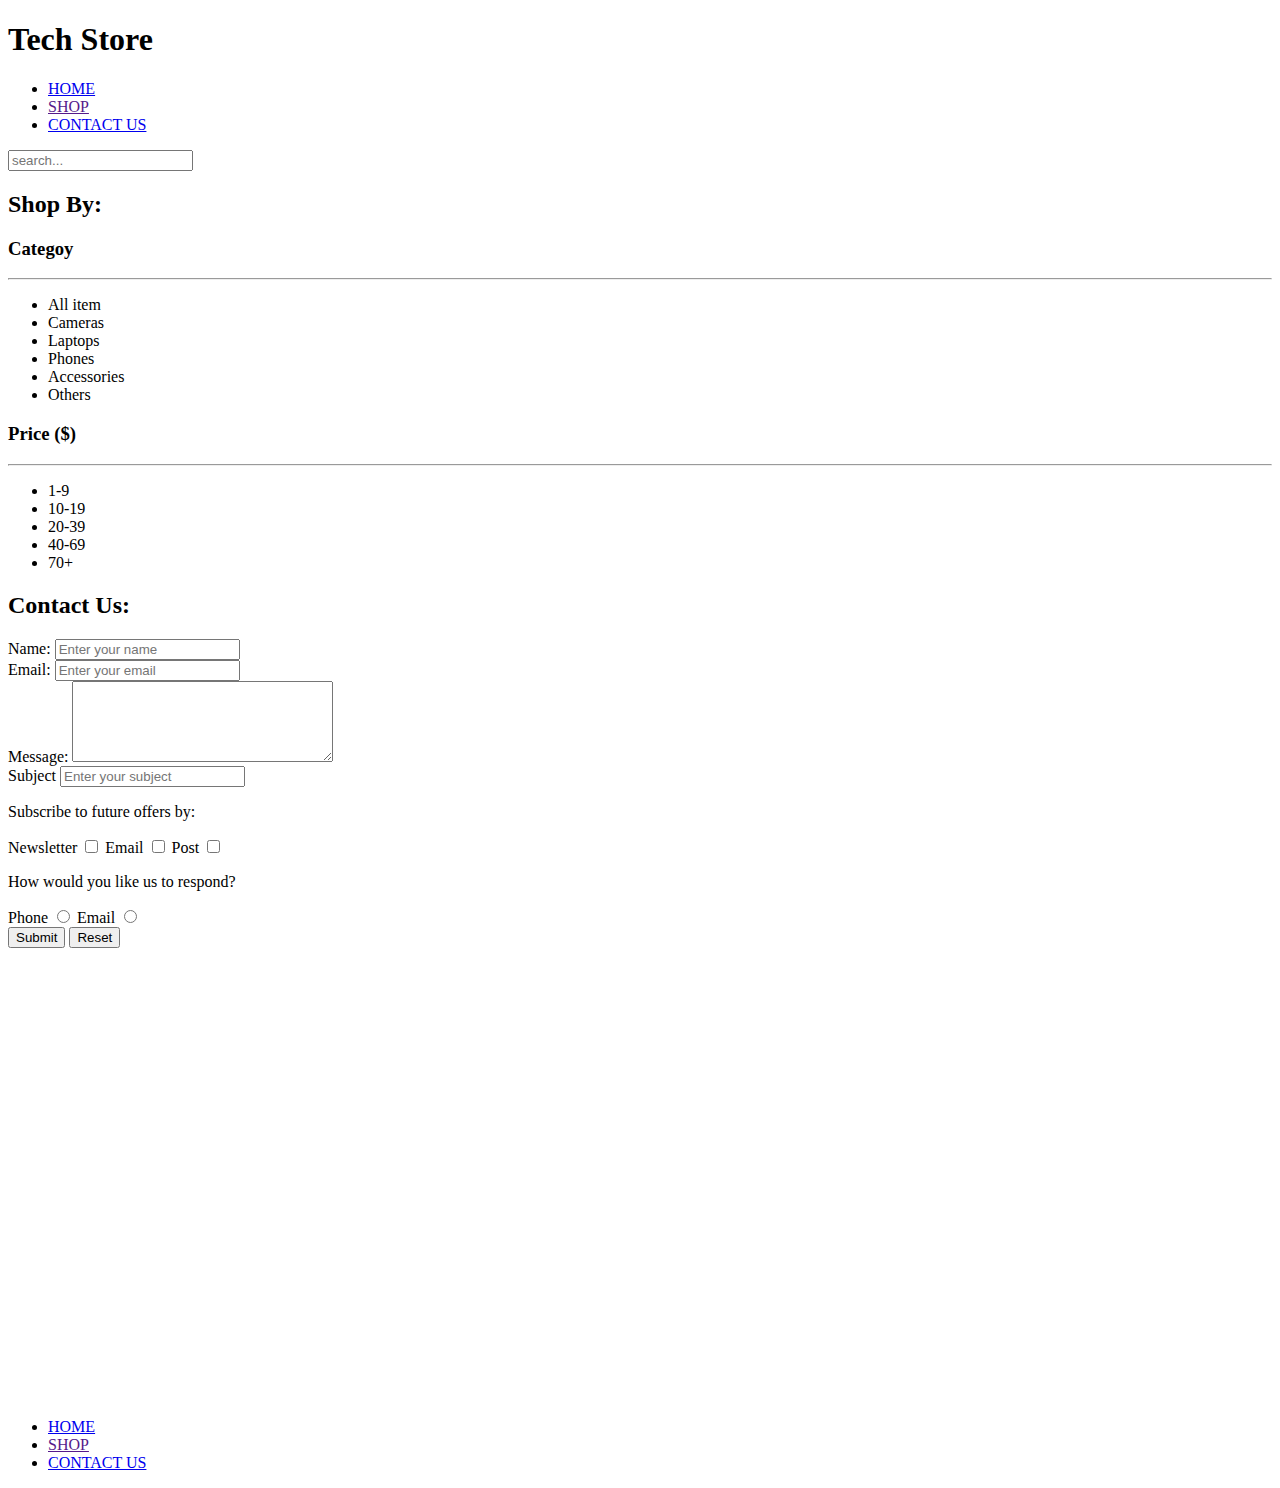
==== contact.html @ 8910295f "My first commit" ====
<!DOCTYPE html>
<html lang="en" >
<head>
    <meta charset="UTF-8">
    <title>
        Tech Store: Product Details
    </title>
</head>

<body>
<header><h1>Tech Store</h1>
    <nav>
        <ul>
            <li><a href="index.html">HOME</a></li>
            <li><a href="">SHOP</a></li>
            <li><a href="contact.html">CONTACT US</a></li>
        </ul>
    </nav>
    <input type="search" placeholder="search...">
        
    </header>

<aside>
    <h2>Shop By:</h2>
    <section>
        <h3>Categoy</h3> 
        <hr>
        <ul>
            <li>All item</li>
            <li>Cameras</li>
            <li>Laptops</li>
            <li>Phones</li>
            <li>Accessories</li>
            <li>Others</li>
        </ul>
    </section>
   
    <section>
        <h3>Price <span>($)</span></h3>
        <hr>
        <ul>
        <li>1-9</li>
        <li>10-19</li>
        <li>20-39</li>
        <li>40-69</li>
        <li>70+</li>
        </ul>
    </section>
    
</aside>

<main>
    <h2>Contact Us:</h2>

    <form>

        <div>
            <label for="name">Name:</label>  <input type="text" placeholder="Enter your name" id="name" name="name">
        </div>

        <div>
           <label for="email">Email:</label> <input type="email" placeholder="Enter your email" id="email" name="email">
        </div>

        <div>
           
            <label for="message">Message:</label> <textarea cols="30" rows="5" id="message" name="message"></textarea>
        </div>

        <!-- <div>
            <label for="subject">Subject:</label>
            <select id="subject">
                <optgroup label="Pruduct issues">
                    <option value="returns">Returns</option>
                    <option value="faulty_item">Faulty item</option>
                </optgroup>

                <optgroup label="Delivery">
                    <option value="delivery">Delivery info</option>
                    <option value="order_tracking">Track my order</option>
                </optgroup>

                <optgroup label="Other">
                    <option value="advice">Advice</option>
                    <option value="other">Other</option>
                </optgroup>

            </select>
        </div> -->
        <div>
            <label for="subject">Subject</label>
            <input type="text" list="subjects" id="subject" name="subject" placeholder="Enter your subject">
            <datalist id="subjects">
                <option value="returns">
                <option value="faulty item">  
                <option value="delivery">    
                <option value="order tracking">
                <option value="advice">
                <option value="other">        
            </datalist>
        </div>

        <div>
            <p>Subscribe to future offers by:</p>
            <label for="newsletter" >Newsletter</label>
            <input type="checkbox" id="newsletter" name="subscribe" value="newsletter">
            <label for="email" >Email</label>
            <input type="checkbox" id="email" name="subscribe" value="email">
            <label for="post" >Post</label>
            <input type="checkbox" id="post" name="subscribe" value="post">
        </div>

        <div>
            <p>How would you like us to respond?</p>
            <label for="phoneresponse">Phone</label>
            <input type="radio" id="phoneresponse" name="response" value="phone">
            <label for="emailresponse">Email</label>
            <input type="radio" id="emailresponse" name="response" value="email">
        </div>
        
        <input type="submit">
        <!-- <button type="submit">Send message</button> -->
        <input type="reset">
    </form>

    <iframe width="600" height="450" frameborder="0" style="border:0"
    src="https://www.google.com/maps/embed/v1/place?q=place_id:ChIJv98LNXj_kTkRhjVQwFEkp8Q&key=AIzaSyCeNAHFsGWdqYFX6wKToI8hVgyAigt6L7o" allowfullscreen></iframe>
    
    
</main>

<footer>
    <nav>
        <ul>
            <li><a href="index.html">HOME</a></li>
            <li><a href="">SHOP</a></li>
            <li><a href="contact.html">CONTACT US</a></li>
            
        </ul>
    </nav>
    
</footer>


</body>
</html>
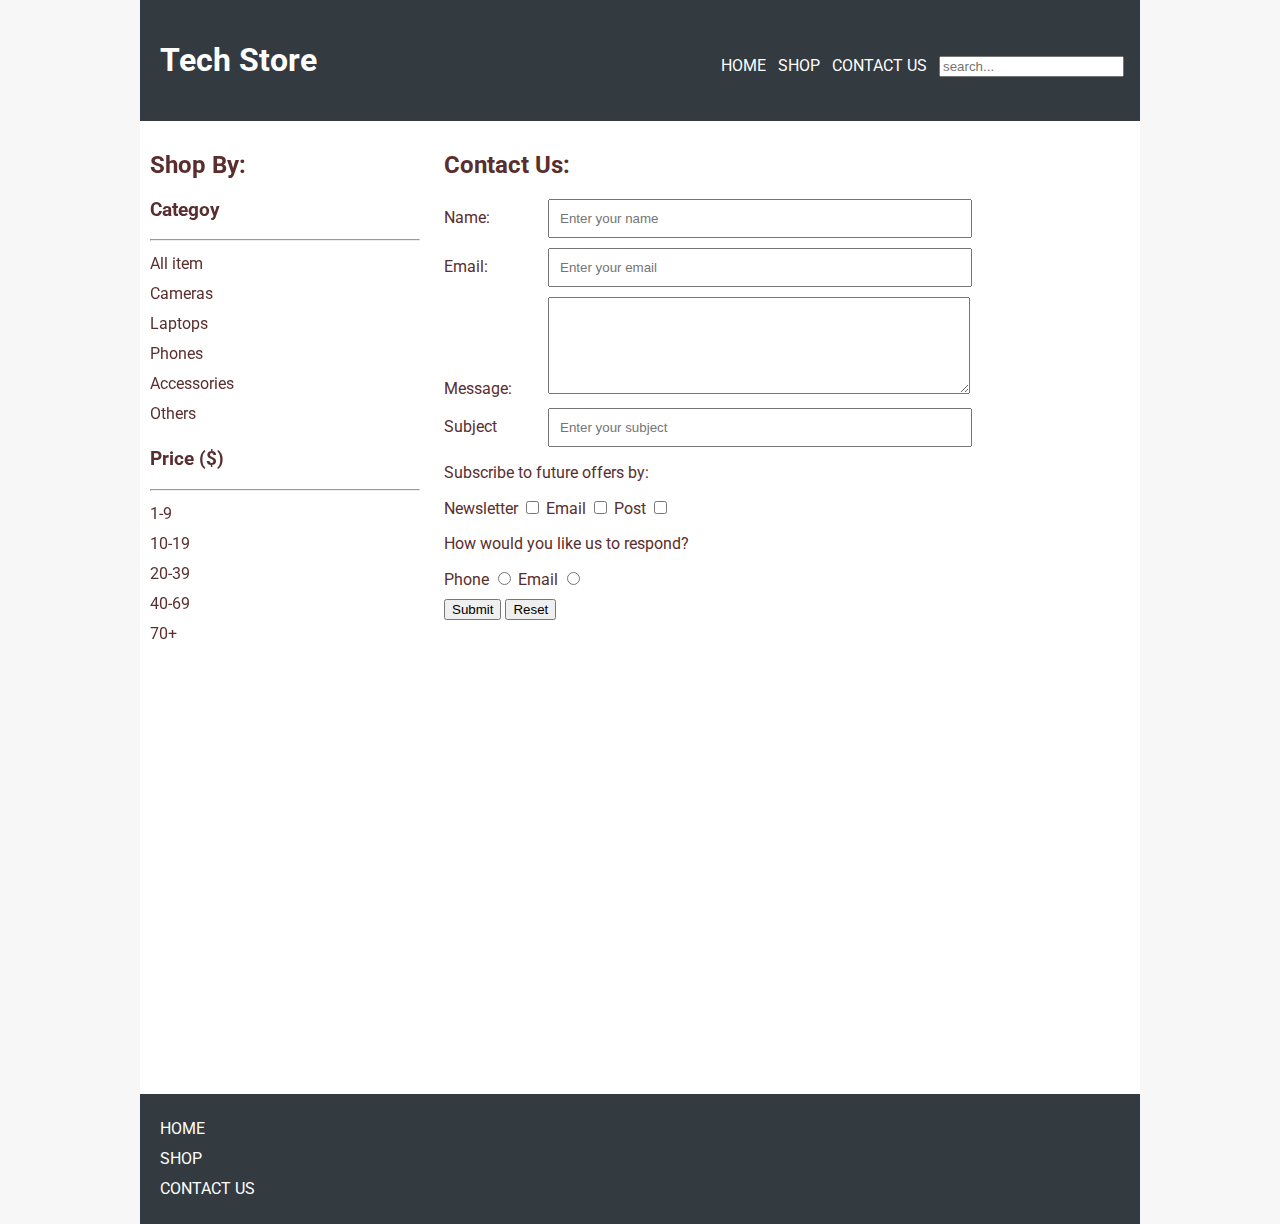
==== commit 095c58b3: "2nd Commit" ====
--- a/contact.html
+++ b/contact.html
@@ -2,21 +2,24 @@
 <html lang="en" >
 <head>
     <meta charset="UTF-8">
-    <title>
-        Tech Store: Product Details
-    </title>
+    <title>Tech Store: Product Details</title>
+
+    <link rel="preconnect" href="https://fonts.gstatic.com">
+    <link href="https://fonts.googleapis.com/css2?family=Roboto:wght@300&display=swap" rel="stylesheet">
+
+    <link rel="stylesheet" href="style.css">
 </head>
 
 <body>
 <header><h1>Tech Store</h1>
     <nav>
         <ul>
-            <li><a href="index.html">HOME</a></li>
-            <li><a href="">SHOP</a></li>
-            <li><a href="contact.html">CONTACT US</a></li>
+            <li><a href="index.html">HOME&nbsp;&nbsp;</a></li>
+            <li><a href="">SHOP&nbsp;&nbsp;</a></li>
+            <li><a href="contact.html">CONTACT US&nbsp;&nbsp;</a></li>
         </ul>
     </nav>
-    <input type="search" placeholder="search...">
+    <input type="search" id="float" placeholder="search...">
         
     </header>
 
@@ -54,15 +57,15 @@
 
     <form>
 
-        <div>
+        <div class="inline">
             <label for="name">Name:</label>  <input type="text" placeholder="Enter your name" id="name" name="name">
         </div>
 
-        <div>
+        <div class="inline">
            <label for="email">Email:</label> <input type="email" placeholder="Enter your email" id="email" name="email">
         </div>
 
-        <div>
+        <div class="inline">
            
             <label for="message">Message:</label> <textarea cols="30" rows="5" id="message" name="message"></textarea>
         </div>
@@ -87,7 +90,7 @@
 
             </select>
         </div> -->
-        <div>
+        <div class="inline">
             <label for="subject">Subject</label>
             <input type="text" list="subjects" id="subject" name="subject" placeholder="Enter your subject">
             <datalist id="subjects">
@@ -100,7 +103,7 @@
             </datalist>
         </div>
 
-        <div>
+        <div >
             <p>Subscribe to future offers by:</p>
             <label for="newsletter" >Newsletter</label>
             <input type="checkbox" id="newsletter" name="subscribe" value="newsletter">
@@ -110,7 +113,7 @@
             <input type="checkbox" id="post" name="subscribe" value="post">
         </div>
 
-        <div>
+        <div >
             <p>How would you like us to respond?</p>
             <label for="phoneresponse">Phone</label>
             <input type="radio" id="phoneresponse" name="response" value="phone">
--- a/style.css
+++ b/style.css
@@ -0,0 +1,117 @@
+html{
+    background: #f7f7f7;
+}
+
+body{
+    font-family: 'Roboto', sans-serif;
+    background: white;
+    max-width: 1000px;
+    margin:0 auto;
+    color: rgb(90,46,46);
+} 
+
+header, footer {
+    background: #333a40;
+    color: white;
+    padding: 20px;
+}
+
+ul{
+    margin: 0;
+    padding: 0;
+}
+
+li{
+    list-style: none;
+    line-height: 30px;
+}
+
+a {
+    text-decoration: none;
+    color: inherit;
+}
+
+header li {
+    display: inline;
+}
+header h1 , nav {
+    display:inline-block;
+}
+
+header nav, #float{
+    position: relative;
+    left: 400px;
+}
+
+
+
+
+main {
+    width: 680px;
+    display: inline-block;
+    padding: 10px;
+}
+aside{
+    position: sticky;
+    top:0px;
+    width: 270px;
+    display: inline-block;
+    vertical-align: top;
+    padding: 10px;
+    
+}
+.product {
+    box-sizing: border-box;
+    border: 1px solid gray;
+    width: 210px;
+    margin: 5px;
+    padding: 5px;
+    display: inline-block;
+   text-align: center;
+}
+img{
+    max-width: 100%;
+}
+.button {
+    padding: 10px;
+    display: inline-block;
+}
+
+.button:last-of-type {
+    background: #0e69e9;
+    color: white;
+}
+
+/*pruduct details*/
+
+.product-details{
+    width: 660px;
+}
+.product-details img{
+    max-width: 50%;
+    float: left;
+}
+
+/*Contact us*/
+
+form {
+    padding: 10 px;
+    margin: 10px 0;
+    width:600px;
+}
+
+form > div {
+    margin: 10px 0;
+}
+
+.inline label {
+
+    display: inline-block; 
+    width: 100px;
+}
+
+input[type="text"], input[type="email"],textarea
+{
+    padding :10px;
+    width: 400px;
+}